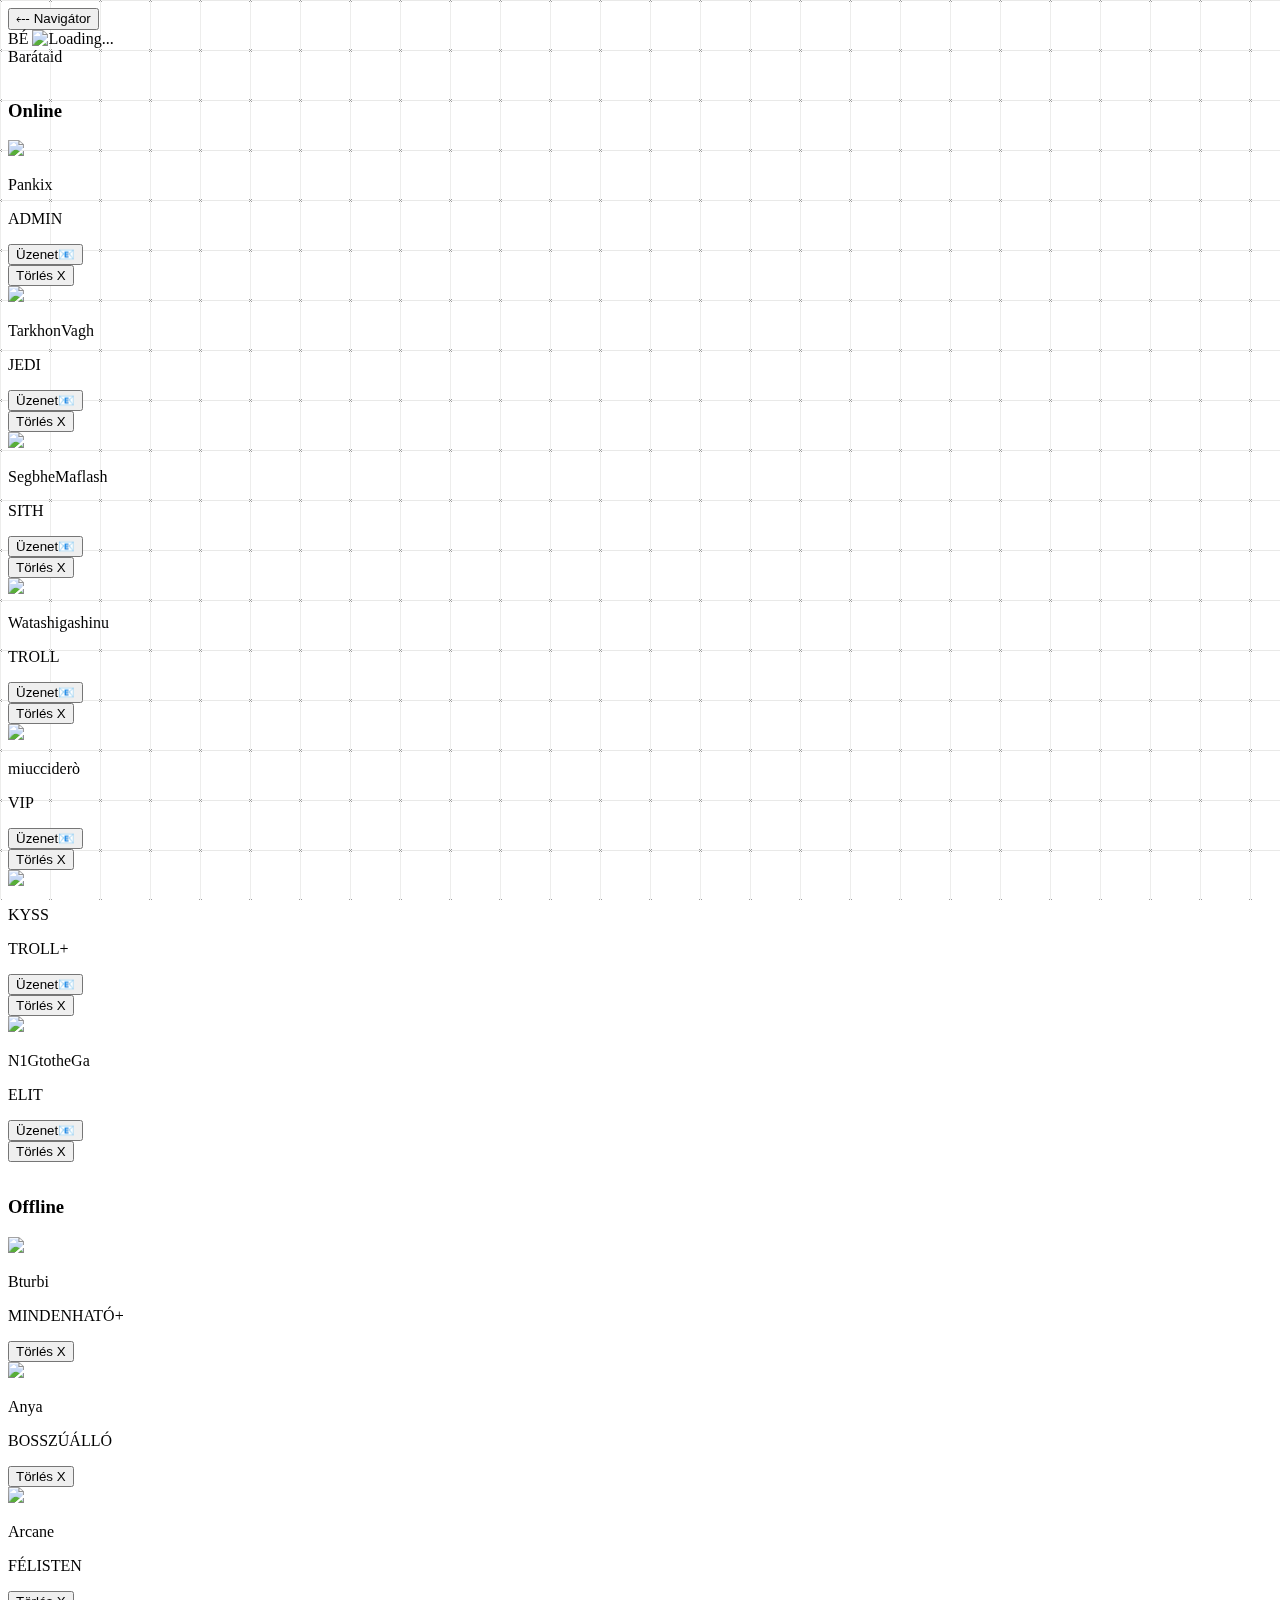
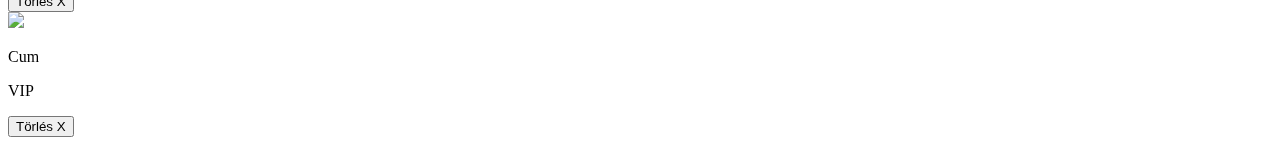
==== baratok.html @ fa3521d9 "Barátok oldal hozzáadva." ====
<!DOCTYPE html>
<html lang="hu">

<head>
    <meta charset="UTF-8">
    <meta http-equiv="X-UA-Compatible" content="IE=edge">
    <meta name="viewport" content="width=device-width, initial-scale=1.0">
    <link href="https://cdn.jsdelivr.net/npm/bootstrap@5.3.0-alpha3/dist/css/bootstrap.min.css" rel="stylesheet"
        integrity="sha384-KK94CHFLLe+nY2dmCWGMq91rCGa5gtU4mk92HdvYe+M/SXH301p5ILy+dN9+nJOZ" crossorigin="anonymous">
    <link rel="stylesheet" href="index.css">
    <link rel="shortcut icon" href="images/pankox.ico" type="image/x-icon">
    <title>Barátok</title>
</head>

<body>
    <nav class="loadAnim navbar navbar-expand-lg bg-body-tertiary">
        <div class="container-fluid">
            <a href="nav.html"><button class="btn btn-outline-success">&#x290E Navigátor</button></a>
            <div class="text-end">
                <span id="osszeg" class="mx-md-3 mb-2 mb-lg-0 p-2 fs-5"></span>
                <span id="playername" class="mx-md-2 mb-2 mb-lg-0 p-2 fs-5"></span>
                <img id="playerimg" class="mb-2 mb-lg-0" alt="Loading...">
            </div>
        </div>
    </nav>
    <div id="navback" class="backgroundDiv"></div>
    <section class="container my-3">
        <div class="card m-md-auto">
            <div class="card-header fs-4 fst-italic">
                Barátaid
            </div>
            <div class="card-body">
                <div class="row m-2">
                    <div id="online" class="col-md-8">
                        <div class="d-flex align-content-center">
                            <div class="rounded-circle bg-success d-inline-block my-auto mx-2" style="width: 15px; height: 15px;"></div>
                            <h3 class="d-inline">Online</h3>
                        </div>
                        <div class="row">
                            <div class="col"><img src="images/friends/030.png" width="40"><p class="d-inline-block mx-1">Pankix</p></div>
                            <div class="col"><p class="d-inline-block">ADMIN</p></div>
                            <div class="col"><button class="btn btn-outline-info text-end">Üzenet📧</button></div>
                            <div class="col"><button onclick="deleteFriend(1, 'on')" class="btn btn-outline-danger text-end">Törlés <span class="fw-bolder">X</span></button></div>
                        </div>
                        <div class="row">
                            <div class="col"><img src="images/friends/8ufshd.png" width="40"><p class="d-inline-block mx-1">TarkhonVagh</p></div>
                            <div class="col"><p class="d-inline-block">JEDI</p></div>
                            <div class="col"><button class="btn btn-outline-info text-end">Üzenet📧</button></div>
                            <div class="col"><button onclick="deleteFriend(2, 'on')" class="btn btn-outline-danger text-end">Törlés <span class="fw-bolder">X</span></button></div>
                        </div>
                        <div class="row">
                            <div class="col"><img src="images/friends/asd1.png" width="40"><p class="d-inline-block mx-1">SegbheMaflash</p></div>
                            <div class="col"><p class="d-inline-block">SITH</p></div>
                            <div class="col"><button class="btn btn-outline-info text-end">Üzenet📧</button></div>
                            <div class="col"><button onclick="deleteFriend(3, 'on')" class="btn btn-outline-danger text-end">Törlés <span class="fw-bolder">X</span></button></div>
                        </div>
                        <div class="row">
                            <div class="col"><img src="images/friends/asd34.png" width="40"><p class="d-inline-block mx-1">Watashigashinu</p></div>
                            <div class="col"><p class="d-inline-block">TROLL</p></div>
                            <div class="col"><button class="btn btn-outline-info text-end">Üzenet📧</button></div>
                            <div class="col"><button onclick="deleteFriend(4, 'on')" class="btn btn-outline-danger text-end">Törlés <span class="fw-bolder">X</span></button></div>
                        </div>
                        <div class="row">
                            <div class="col"><img src="images/friends/dog.png" width="40"><p class="d-inline-block mx-1">miucciderò</p></div>
                            <div class="col"><p class="d-inline-block">VIP</p></div>
                            <div class="col"><button class="btn btn-outline-info text-end">Üzenet📧</button></div>
                            <div class="col"><button onclick="deleteFriend(5, 'on')" class="btn btn-outline-danger text-end">Törlés <span class="fw-bolder">X</span></button></div>
                        </div>
                        <div class="row">
                            <div class="col"><img src="images/friends/duck.png" width="40"><p class="d-inline-block mx-1">KYSS</p></div>
                            <div class="col"><p class="d-inline-block">TROLL+</p></div>
                            <div class="col"><button class="btn btn-outline-info text-end">Üzenet📧</button></div>
                            <div class="col"><button onclick="deleteFriend(6, 'on')" class="btn btn-outline-danger text-end">Törlés <span class="fw-bolder">X</span></button></div>
                        </div>
                        <div class="row">
                            <div class="col"><img src="images/friends/gg.png" width="40"><p class="d-inline-block mx-1">N1GtotheGa</p></div>
                            <div class="col"><p class="d-inline-block">ELIT</p></div>
                            <div class="col"><button class="btn btn-outline-info text-end">Üzenet📧</button></div>
                            <div class="col"><button onclick="deleteFriend(7, 'on')" class="btn btn-outline-danger text-end">Törlés <span class="fw-bolder">X</span></button></div>
                        </div>
                    </div>
                    <div id="offline" class="col-md-4">
                        <div class="d-flex align-content-center">
                            <div class="rounded-circle bg-danger d-inline-block my-auto mx-2" style="width: 15px; height: 15px;"></div>
                            <h3 class="d-inline">Offline</h3>
                        </div>    
                        <div class="row">
                                <div class="col"><img src="images/friends/fool.png" width="40"><p class="d-inline-block mx-1">Bturbi</p></div>
                                <div class="col"><p class="d-inline-block">MINDENHATÓ+</p></div>
                                <div class="col"><button onclick="deleteFriend(1, 'off')" class="btn btn-outline-danger text-end">Törlés <span class="fw-bolder">X</span></button></div>
                            </div>
                            <div class="row">
                                <div class="col"><img src="images/friends/iujuz.png" width="40"><p class="d-inline-block mx-1">Anya</p></div>
                                <div class="col"><p class="d-inline-block">BOSSZÚÁLLÓ</p></div>
                                <div class="col"><button onclick="deleteFriend(2, 'off')" class="btn btn-outline-danger text-end">Törlés <span class="fw-bolder">X</span></button></div>
                            </div>
                            <div class="row">
                                <div class="col"><img src="images/friends/mega.png" width="40"><p class="d-inline-block mx-1">Arcane</p></div>
                                <div class="col"><p class="d-inline-block">FÉLISTEN</p></div>
                                <div class="col"><button onclick="deleteFriend(3, 'off')" class="btn btn-outline-danger text-end">Törlés <span class="fw-bolder">X</span></button></div>
                            </div>
                            <div class="row">
                                <div class="col"><img src="images/friends/10f.png" width="40"><p class="d-inline-block mx-1">Cum</p></div>
                                <div class="col"><p class="d-inline-block">VIP</p></div>
                                <div class="col"><button onclick="deleteFriend(4, 'off')" class="btn btn-outline-danger text-end">Törlés <span class="fw-bolder">X</span></button></div>
                            </div>
                        </div>
                </div>
            </div>
        </div>
    </section>
    <script src="scripts/user.js"></script>
    <script src="scripts/friends.js"></script>
    <script src="https://cdn.jsdelivr.net/npm/bootstrap@5.3.0-alpha3/dist/js/bootstrap.bundle.min.js"
        integrity="sha384-ENjdO4Dr2bkBIFxQpeoTz1HIcje39Wm4jDKdf19U8gI4ddQ3GYNS7NTKfAdVQSZe"
        crossorigin="anonymous"></script>
</body>

</html>
---- index.css ----
/* LOGIN PAGE ----------------------------------------------------------- */
#backgroundIMG { background-image: url('https://banyakozpont.mestermc.hu/images/login_hatterkep.jpg'); }
.bg-black { opacity: 0.8; }

/* ALL SITES ASIDE FROM NAV.HTML -----------------------------------------------------------*/
.nav-item {
  padding-right: 30px !important;
}

.backgroundDiv {
  min-height: 100%;
  min-width: 1024px;
  width: 100%;
  height: auto;
  position: fixed;
  background-size: cover;
  top: 0;
  left: 0;
  background-repeat: no-repeat;
  z-index: -999;
}

#navback {
  color: #999;
  text-align: center;
  background: url("[data-uri]") repeat 0 0;
  animation: bg-scrolling-reverse 0.92s infinite;
  animation-timing-function: linear;
}

/* RANGOK.HTML -----------------------------------------------------------*/
.rankcolor { color: #d3d3d3; }
.card { border: none !important; }

/* KELLEKEK.HTML -----------------------------------------------------------*/

#skinholder {
  width: 300px;
  height: 200px;
  background-repeat: no-repeat;
  background-size: cover;
  image-rendering: pixelated;
}

#bracletHolder img {
  width: 200px;
  height: 150px;
  white-space: nowrap;
}

.holders img {
  width: 200px!important;
  height: 200px;
  white-space: nowrap;
}

#loadmoreBTN{
  width: 110%!important;
}

#Previewbutton {
  transition: 0.3s ease-in-out;
  width: 100px;
  height: 60px;
  position: absolute;
  left: 78%;
}

#Previewbutton button {
  border: none;
}

#Previewbutton:hover {
  left: 78.5%;
}

/* ANIMATIONS ******************************************************************** */

.loadAnim {
  transition: ease-in-out;
  animation: bounce-in-right 2s ease normal;
}

.container {
  animation: fadein 2s ease normal;
}

@keyframes bounce-in-right {
  0% { opacity: 0; transform: translateX(2000px); }
  60% { opacity: 1; transform: translateX(-30px); }
  80% { transform: translateX(10px); }
  100% { transform: translateX(0); }
}
@keyframes fadein {
  0% {
    opacity: 0;
    transform: translateY(400px);
  }
  100% {
    opacity: 1;
    transform: translateY(0);
  }
}

@keyframes bg-scrolling-reverse { 100% { background-position: 50px 50px; } }
@keyframes bg-scrolling { 0% { background-position: 50px 50px; } }
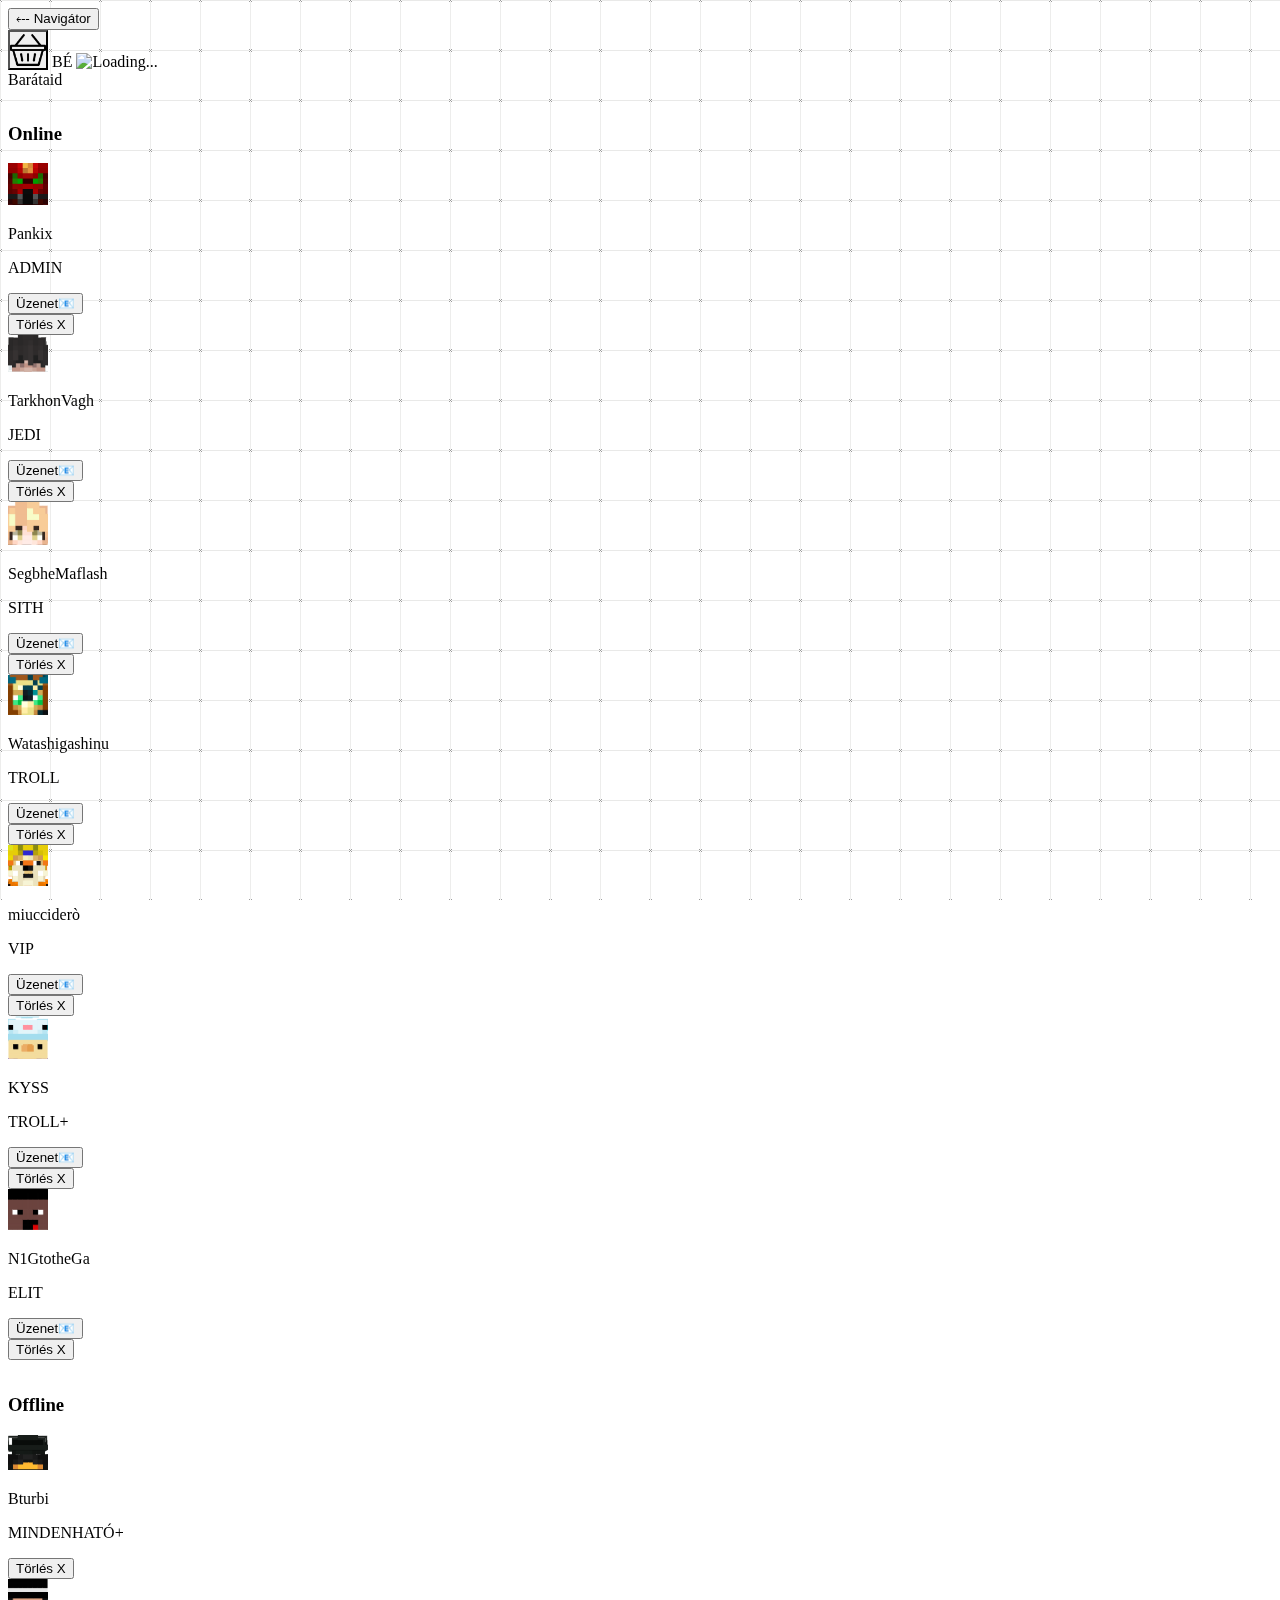
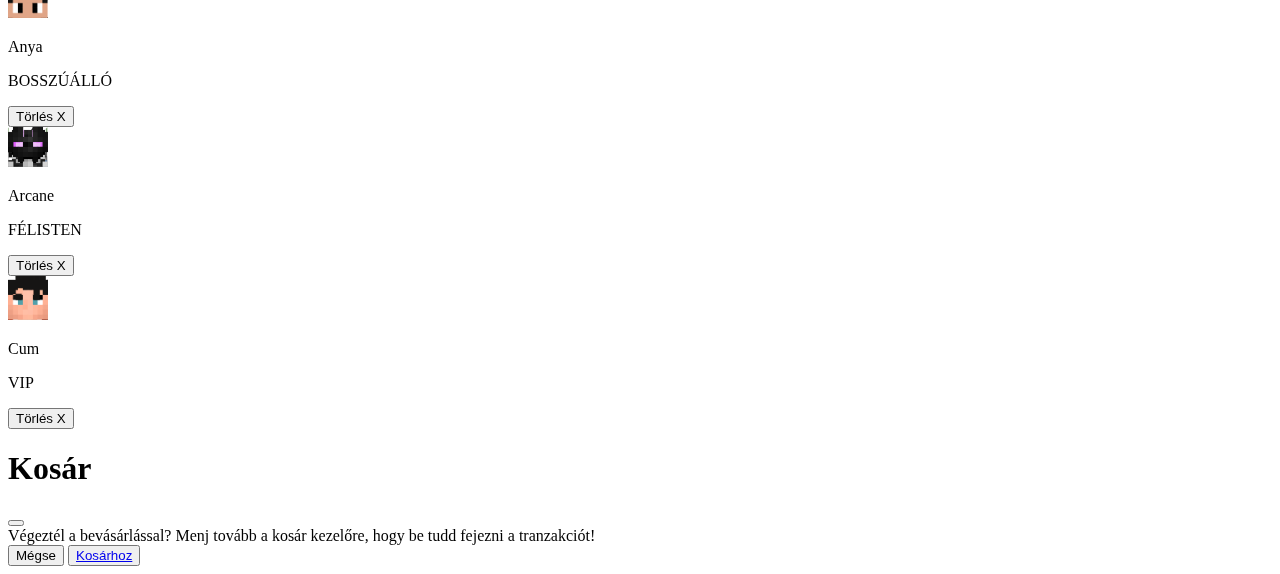
==== commit 959993b0: "basket.js frissítve, kosár modal hozzáadva." ====
--- a/baratok.html
+++ b/baratok.html
@@ -17,6 +17,9 @@
         <div class="container-fluid">
             <a href="nav.html"><button class="btn btn-outline-success">&#x290E Navigátor</button></a>
             <div class="text-end">
+                <button data-bs-toggle="modal" data-bs-target="#ShopDropDown" id="basket" type="button" class="btn position-relative">
+                    <span id="BasketContent" class="position-absolute top-0 start-100 translate-middle badge border border-light rounded-circle bg-danger p-2"></span>
+                </button>          
                 <span id="osszeg" class="mx-md-3 mb-2 mb-lg-0 p-2 fs-5"></span>
                 <span id="playername" class="mx-md-2 mb-2 mb-lg-0 p-2 fs-5"></span>
                 <img id="playerimg" class="mb-2 mb-lg-0" alt="Loading...">
@@ -109,6 +112,23 @@
             </div>
         </div>
     </section>
+    <div class="modal fade" id="ShopDropDown" data-bs-backdrop="static" data-bs-keyboard="false" tabindex="-1" aria-labelledby="ShopDropDown" aria-hidden="true">
+        <div class="modal-dialog">
+          <div class="modal-content">
+            <div class="modal-header">
+              <h1 class="modal-title fs-5" id="staticBackdropLabel">Kosár</h1>
+              <button type="button" class="btn-close" data-bs-dismiss="modal" aria-label="Close"></button>
+            </div>
+            <div class="modal-body">
+                Végeztél a bevásárlással? Menj tovább a kosár kezelőre, hogy be tudd fejezni a tranzakciót!
+            </div>
+            <div class="modal-footer">
+              <button type="button" class="btn btn-danger" data-bs-dismiss="modal">Mégse</button>
+              <button type="button" class="btn btn-primary"><a class="text-white" href="kosar.html">Kosárhoz</a></button>
+            </div>
+          </div>
+        </div>
+      </div>
     <script src="scripts/user.js"></script>
     <script src="scripts/friends.js"></script>
     <script src="https://cdn.jsdelivr.net/npm/bootstrap@5.3.0-alpha3/dist/js/bootstrap.bundle.min.js"
--- a/index.css
+++ b/index.css
@@ -1,6 +1,5 @@
 /* LOGIN PAGE ----------------------------------------------------------- */
 #backgroundIMG { background-image: url('https://banyakozpont.mestermc.hu/images/login_hatterkep.jpg'); }
-.bg-black { opacity: 0.8; }
 
 /* ALL SITES ASIDE FROM NAV.HTML -----------------------------------------------------------*/
 .nav-item {
@@ -28,12 +27,19 @@
   animation-timing-function: linear;
 }
 
+#basket {
+  width: 40px;
+  height: 40px;
+  background-image: url("images/navIcons/shop.png");
+  background-repeat: no-repeat;
+  background-size: cover;
+}
+
 /* RANGOK.HTML -----------------------------------------------------------*/
 .rankcolor { color: #d3d3d3; }
 .card { border: none !important; }
 
 /* KELLEKEK.HTML -----------------------------------------------------------*/
-
 #skinholder {
   width: 300px;
   height: 200px;
@@ -74,6 +80,55 @@
   left: 78.5%;
 }
 
+/* BEKEREK.HTML -----------------------------------------------------------*/
+
+#box {
+  width: 400px;
+  height: 400px;
+}
+
+#spinBtn {
+  width: 60px;
+  height: 60px;
+  color: #333;
+  letter-spacing: 0.1em;
+  cursor: pointer;
+}
+
+#spinBtn::before {
+  content: '';
+  position: absolute;
+  top: -28px;
+  width: 20px;
+  height: 30px;
+  background: white;
+  clip-path: polygon(50% 0, 15% 100%, 85% 100%);
+}
+
+#wheel {
+  left: 0;
+  width: 100%;
+  height: 100%;
+  box-shadow: 0 0 0 5px #333,
+    0 0 0 15px #fff,
+    0 0 0 18px #111;
+}
+
+#wheel .number {
+  width: 50%;
+  height: 50%;
+  background-color: var(--clr);
+  transform-origin: bottom right;
+  transform: rotate(calc(45deg * var(--i)));
+  clip-path: polygon(0 0, 59% 0, 100% 100%, 0 60%);
+  cursor: pointer;
+}
+
+#wheel .number span {
+  transform: rotate(45deg);
+  text-shadow: 3px 5px 2px rgba(0, 0, 0, 0.15);
+}
+
 /* ANIMATIONS ******************************************************************** */
 
 .loadAnim {
@@ -103,4 +158,11 @@
 }
 
 @keyframes bg-scrolling-reverse { 100% { background-position: 50px 50px; } }
-@keyframes bg-scrolling { 0% { background-position: 50px 50px; } }+@keyframes bg-scrolling { 0% { background-position: 50px 50px; } }
+
+@media only screen and (max-width: 600px) {
+  #box {
+    width: 300px;
+    height: 300px;
+  }
+}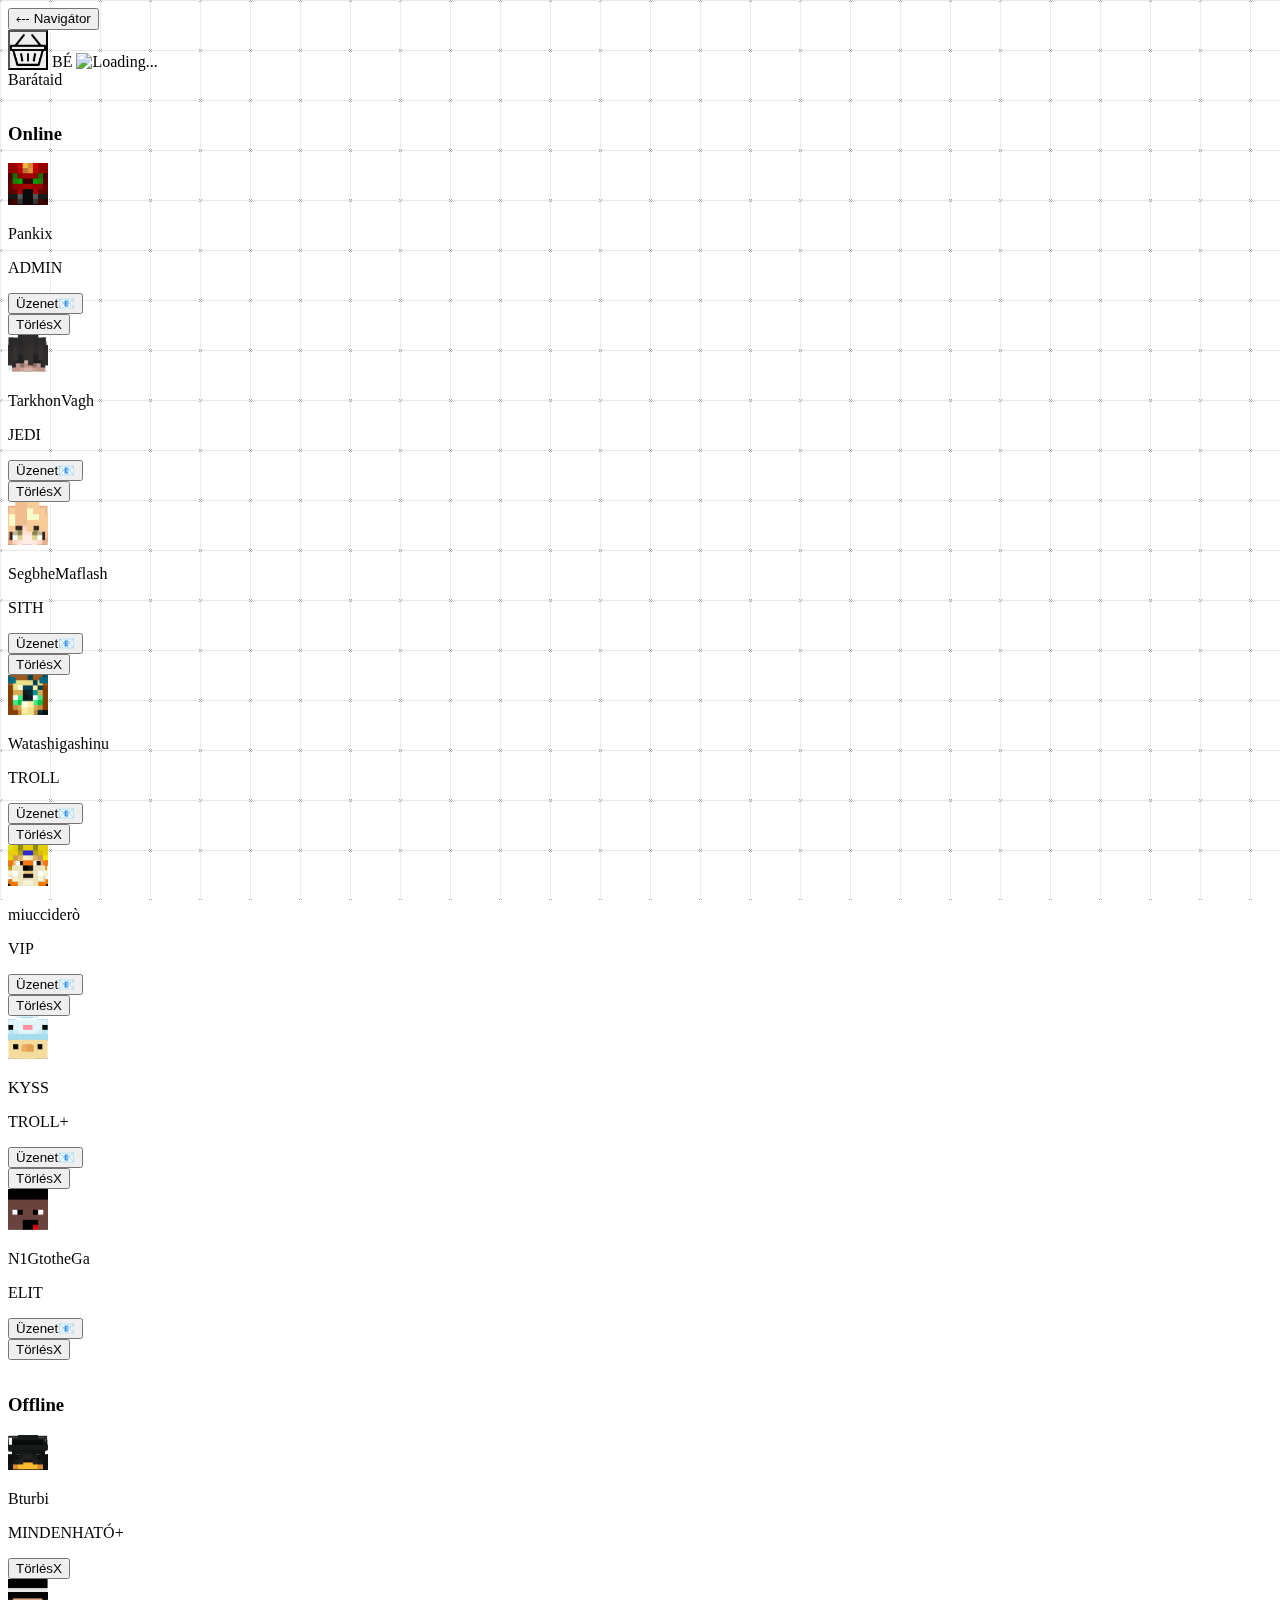
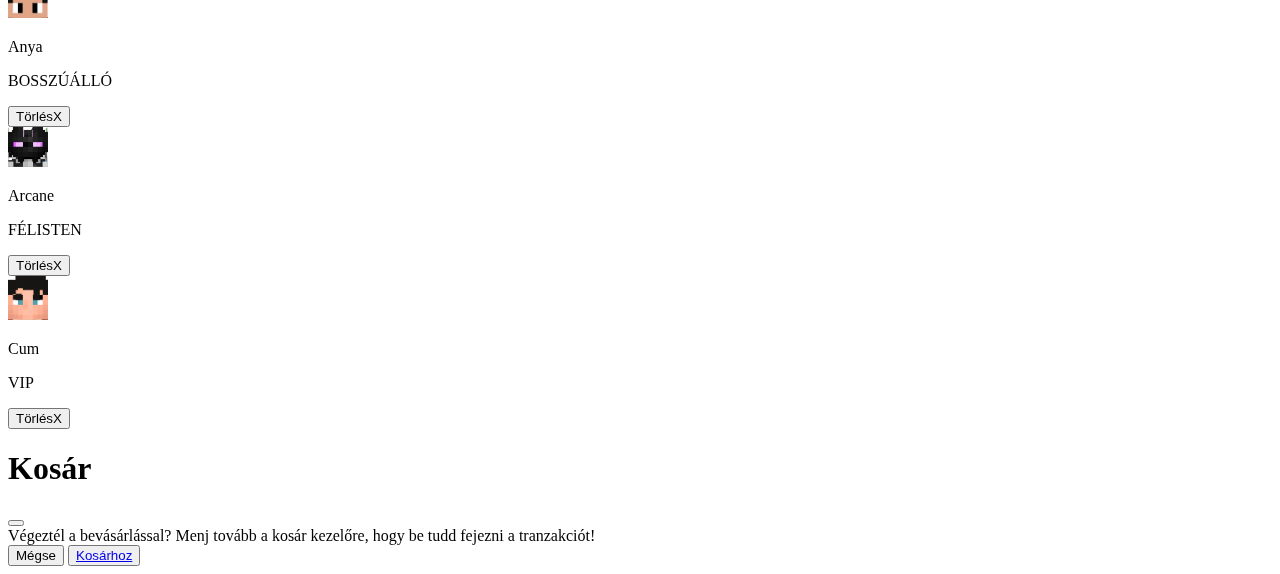
==== commit e7fe834a: "Navbar fixálva" ====
--- a/baratok.html
+++ b/baratok.html
@@ -15,7 +15,7 @@
 <body>
     <nav class="loadAnim navbar navbar-expand-lg bg-body-tertiary">
         <div class="container-fluid">
-            <a href="nav.html"><button class="btn btn-outline-success">&#x290E Navigátor</button></a>
+            <a href="nav.html"><button id="navbtn" class="btn btn-outline-success">&#x290E Navigátor</button></a>
             <div class="text-end">
                 <button data-bs-toggle="modal" data-bs-target="#ShopDropDown" id="basket" type="button" class="btn position-relative">
                     <span id="BasketContent" class="position-absolute top-0 start-100 translate-middle badge border border-light rounded-circle bg-danger p-2"></span>
@@ -43,43 +43,43 @@
                             <div class="col"><img src="images/friends/030.png" width="40"><p class="d-inline-block mx-1">Pankix</p></div>
                             <div class="col"><p class="d-inline-block">ADMIN</p></div>
                             <div class="col"><button class="btn btn-outline-info text-end">Üzenet📧</button></div>
-                            <div class="col"><button onclick="deleteFriend(1, 'on')" class="btn btn-outline-danger text-end">Törlés <span class="fw-bolder">X</span></button></div>
+                            <div class="col"><button onclick="deleteFriend(1, 'on')" class="btn btn-outline-danger text-end">Törlés<span class="fw-bolder">X</span></button></div>
                         </div>
                         <div class="row">
                             <div class="col"><img src="images/friends/8ufshd.png" width="40"><p class="d-inline-block mx-1">TarkhonVagh</p></div>
                             <div class="col"><p class="d-inline-block">JEDI</p></div>
                             <div class="col"><button class="btn btn-outline-info text-end">Üzenet📧</button></div>
-                            <div class="col"><button onclick="deleteFriend(2, 'on')" class="btn btn-outline-danger text-end">Törlés <span class="fw-bolder">X</span></button></div>
+                            <div class="col"><button onclick="deleteFriend(2, 'on')" class="btn btn-outline-danger text-end">Törlés<span class="fw-bolder">X</span></button></div>
                         </div>
                         <div class="row">
                             <div class="col"><img src="images/friends/asd1.png" width="40"><p class="d-inline-block mx-1">SegbheMaflash</p></div>
                             <div class="col"><p class="d-inline-block">SITH</p></div>
                             <div class="col"><button class="btn btn-outline-info text-end">Üzenet📧</button></div>
-                            <div class="col"><button onclick="deleteFriend(3, 'on')" class="btn btn-outline-danger text-end">Törlés <span class="fw-bolder">X</span></button></div>
+                            <div class="col"><button onclick="deleteFriend(3, 'on')" class="btn btn-outline-danger text-end">Törlés<span class="fw-bolder">X</span></button></div>
                         </div>
                         <div class="row">
                             <div class="col"><img src="images/friends/asd34.png" width="40"><p class="d-inline-block mx-1">Watashigashinu</p></div>
                             <div class="col"><p class="d-inline-block">TROLL</p></div>
                             <div class="col"><button class="btn btn-outline-info text-end">Üzenet📧</button></div>
-                            <div class="col"><button onclick="deleteFriend(4, 'on')" class="btn btn-outline-danger text-end">Törlés <span class="fw-bolder">X</span></button></div>
+                            <div class="col"><button onclick="deleteFriend(4, 'on')" class="btn btn-outline-danger text-end">Törlés<span class="fw-bolder">X</span></button></div>
                         </div>
                         <div class="row">
                             <div class="col"><img src="images/friends/dog.png" width="40"><p class="d-inline-block mx-1">miucciderò</p></div>
                             <div class="col"><p class="d-inline-block">VIP</p></div>
                             <div class="col"><button class="btn btn-outline-info text-end">Üzenet📧</button></div>
-                            <div class="col"><button onclick="deleteFriend(5, 'on')" class="btn btn-outline-danger text-end">Törlés <span class="fw-bolder">X</span></button></div>
+                            <div class="col"><button onclick="deleteFriend(5, 'on')" class="btn btn-outline-danger text-end">Törlés<span class="fw-bolder">X</span></button></div>
                         </div>
                         <div class="row">
                             <div class="col"><img src="images/friends/duck.png" width="40"><p class="d-inline-block mx-1">KYSS</p></div>
                             <div class="col"><p class="d-inline-block">TROLL+</p></div>
                             <div class="col"><button class="btn btn-outline-info text-end">Üzenet📧</button></div>
-                            <div class="col"><button onclick="deleteFriend(6, 'on')" class="btn btn-outline-danger text-end">Törlés <span class="fw-bolder">X</span></button></div>
+                            <div class="col"><button onclick="deleteFriend(6, 'on')" class="btn btn-outline-danger text-end">Törlés<span class="fw-bolder">X</span></button></div>
                         </div>
                         <div class="row">
                             <div class="col"><img src="images/friends/gg.png" width="40"><p class="d-inline-block mx-1">N1GtotheGa</p></div>
                             <div class="col"><p class="d-inline-block">ELIT</p></div>
                             <div class="col"><button class="btn btn-outline-info text-end">Üzenet📧</button></div>
-                            <div class="col"><button onclick="deleteFriend(7, 'on')" class="btn btn-outline-danger text-end">Törlés <span class="fw-bolder">X</span></button></div>
+                            <div class="col"><button onclick="deleteFriend(7, 'on')" class="btn btn-outline-danger text-end">Törlés<span class="fw-bolder">X</span></button></div>
                         </div>
                     </div>
                     <div id="offline" class="col-md-4">
@@ -90,22 +90,22 @@
                         <div class="row">
                                 <div class="col"><img src="images/friends/fool.png" width="40"><p class="d-inline-block mx-1">Bturbi</p></div>
                                 <div class="col"><p class="d-inline-block">MINDENHATÓ+</p></div>
-                                <div class="col"><button onclick="deleteFriend(1, 'off')" class="btn btn-outline-danger text-end">Törlés <span class="fw-bolder">X</span></button></div>
+                                <div class="col"><button onclick="deleteFriend(1, 'off')" class="btn btn-outline-danger text-end">Törlés<span class="fw-bolder">X</span></button></div>
                             </div>
                             <div class="row">
                                 <div class="col"><img src="images/friends/iujuz.png" width="40"><p class="d-inline-block mx-1">Anya</p></div>
                                 <div class="col"><p class="d-inline-block">BOSSZÚÁLLÓ</p></div>
-                                <div class="col"><button onclick="deleteFriend(2, 'off')" class="btn btn-outline-danger text-end">Törlés <span class="fw-bolder">X</span></button></div>
+                                <div class="col"><button onclick="deleteFriend(2, 'off')" class="btn btn-outline-danger text-end">Törlés<span class="fw-bolder">X</span></button></div>
                             </div>
                             <div class="row">
                                 <div class="col"><img src="images/friends/mega.png" width="40"><p class="d-inline-block mx-1">Arcane</p></div>
                                 <div class="col"><p class="d-inline-block">FÉLISTEN</p></div>
-                                <div class="col"><button onclick="deleteFriend(3, 'off')" class="btn btn-outline-danger text-end">Törlés <span class="fw-bolder">X</span></button></div>
+                                <div class="col"><button onclick="deleteFriend(3, 'off')" class="btn btn-outline-danger text-end">Törlés<span class="fw-bolder">X</span></button></div>
                             </div>
                             <div class="row">
                                 <div class="col"><img src="images/friends/10f.png" width="40"><p class="d-inline-block mx-1">Cum</p></div>
                                 <div class="col"><p class="d-inline-block">VIP</p></div>
-                                <div class="col"><button onclick="deleteFriend(4, 'off')" class="btn btn-outline-danger text-end">Törlés <span class="fw-bolder">X</span></button></div>
+                                <div class="col"><button onclick="deleteFriend(4, 'off')" class="btn btn-outline-danger text-end">Törlés<span class="fw-bolder">X</span></button></div>
                             </div>
                         </div>
                 </div>
--- a/index.css
+++ b/index.css
@@ -165,4 +165,7 @@
     width: 300px;
     height: 300px;
   }
+  #navbtn {
+    width: 120px;
+  }
 }